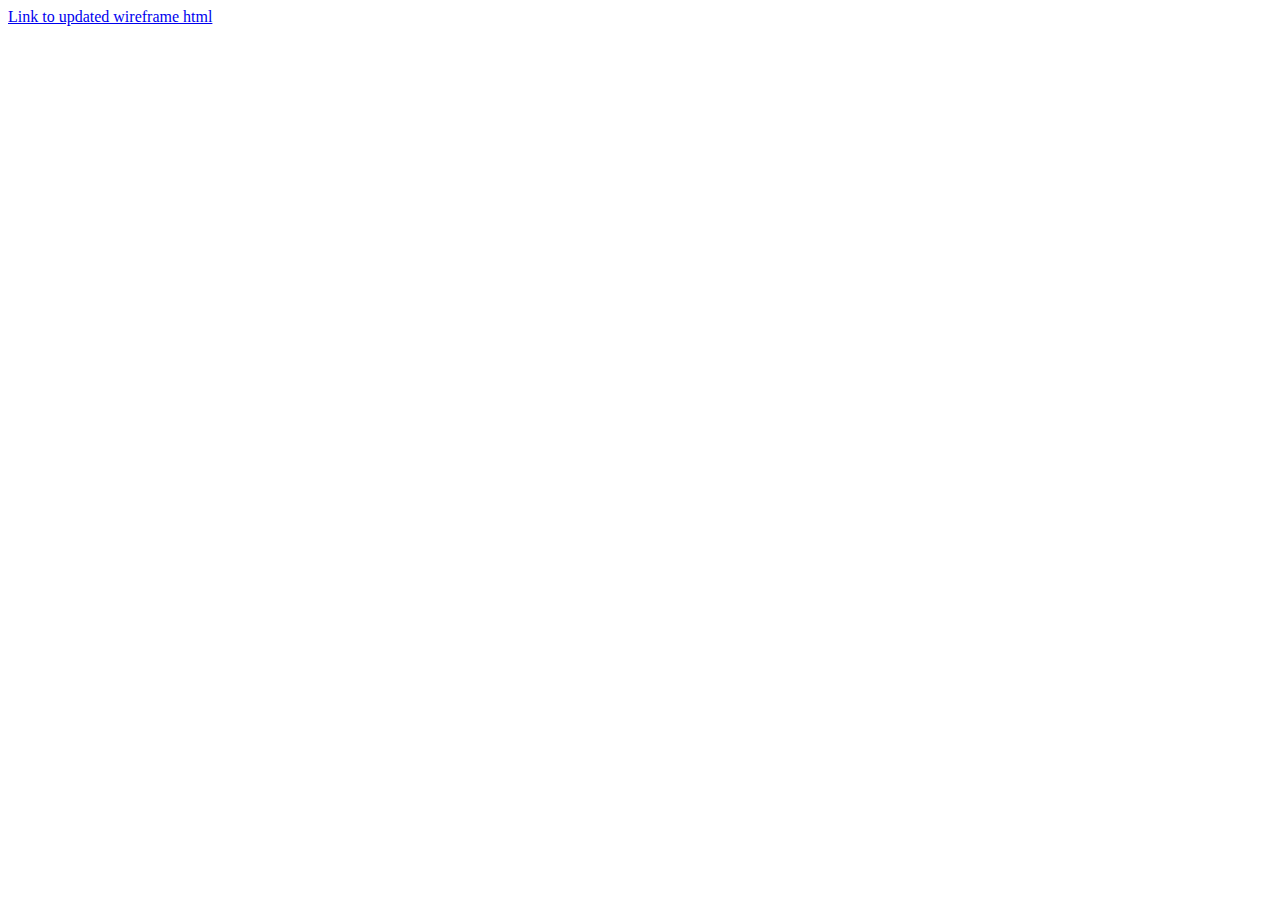
==== index.html @ 6272b44f "update" ====
<!DOCTYPE html>
<html lang="en">
<head>
    <meta charset="UTF-8">
    <meta http-equiv="X-UA-Compatible" content="IE=edge">
    <meta name="viewport" content="width=device-width, initial-scale=1.0">
    <title>Document</title>
</head>
<body>
    <a href="./wrr/index.html">Link to updated wireframe html</a>

</body>
</html>
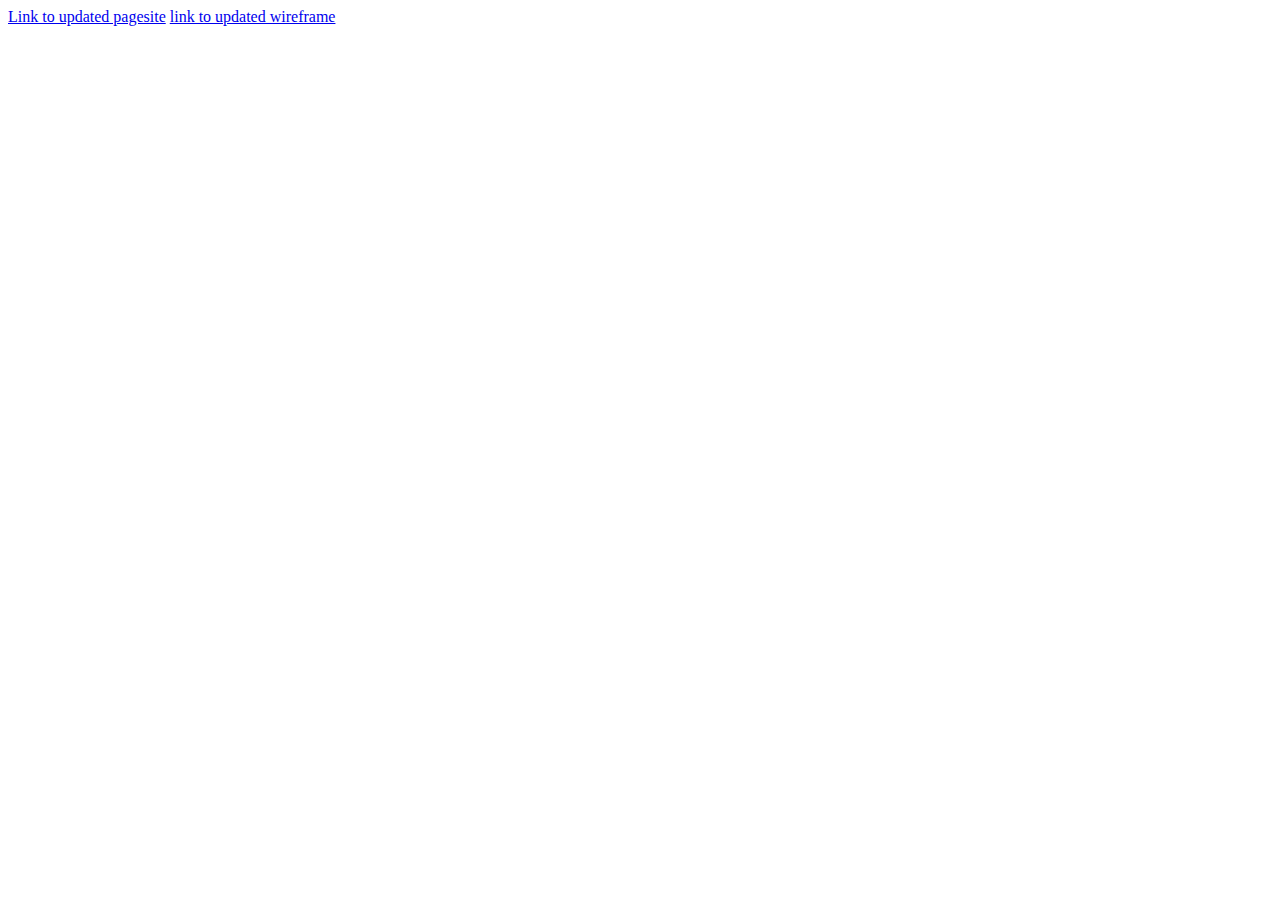
==== commit cf745b33: "new updates" ====
--- a/index.html
+++ b/index.html
@@ -7,7 +7,7 @@
     <title>Document</title>
 </head>
 <body>
-    <a href="./wrr/index.html">Link to updated wireframe html</a>
-
+    <a href="./wrr/index.html">Link to updated pagesite</a>
+    <a href="./wrr/index.html">link to updated wireframe</a>
 </body>
 </html>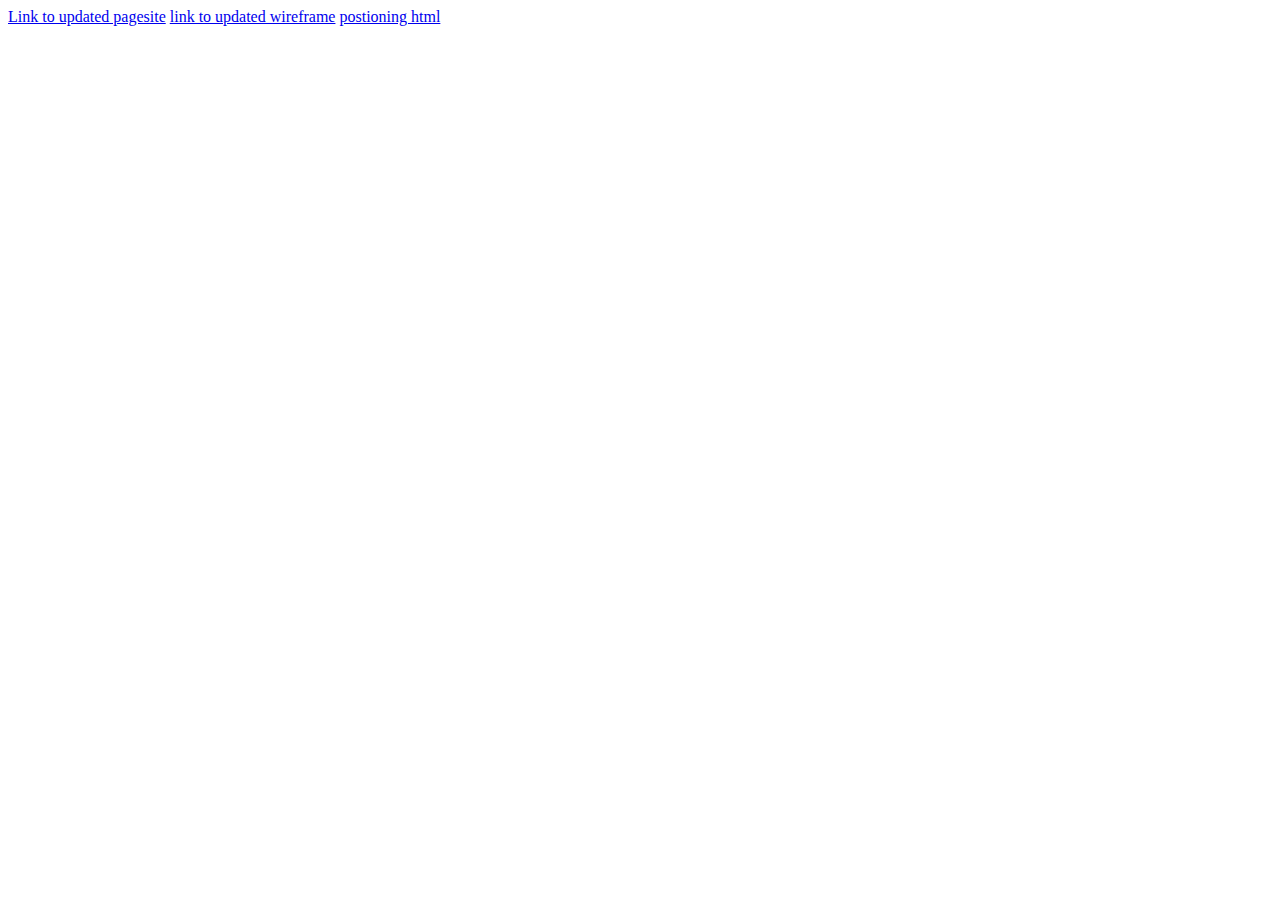
==== commit 48e5ab52: "changes" ====
--- a/index.html
+++ b/index.html
@@ -9,5 +9,6 @@
 <body>
     <a href="./wrr/index.html">Link to updated pagesite</a>
     <a href="./wrr/index.html">link to updated wireframe</a>
+     <a href="./positioning/positioning.html">postioning html</a>
 </body>
 </html>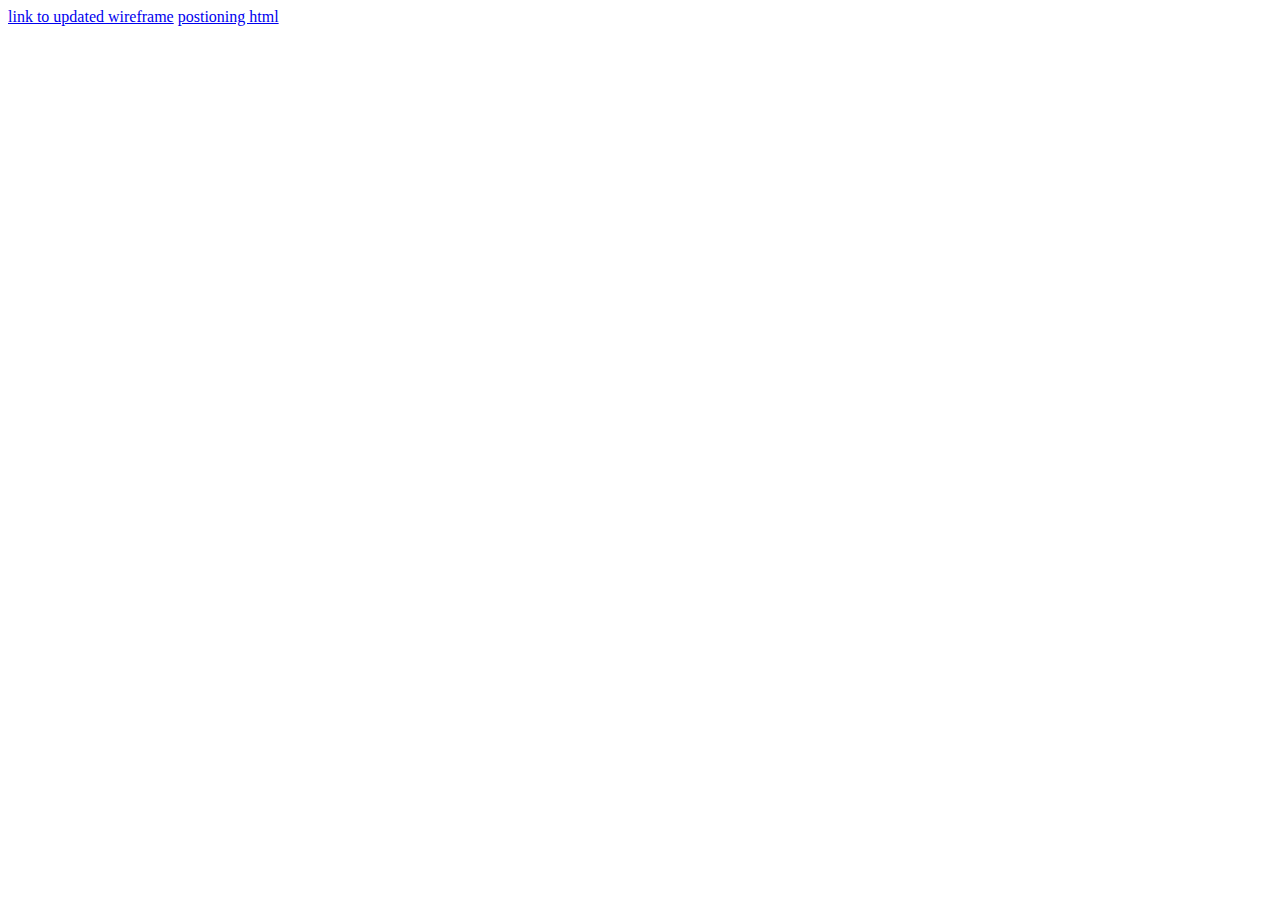
==== commit 52144101: "change2" ====
--- a/index.html
+++ b/index.html
@@ -7,7 +7,6 @@
     <title>Document</title>
 </head>
 <body>
-    <a href="./wrr/index.html">Link to updated pagesite</a>
     <a href="./wrr/index.html">link to updated wireframe</a>
      <a href="./positioning/positioning.html">postioning html</a>
 </body>
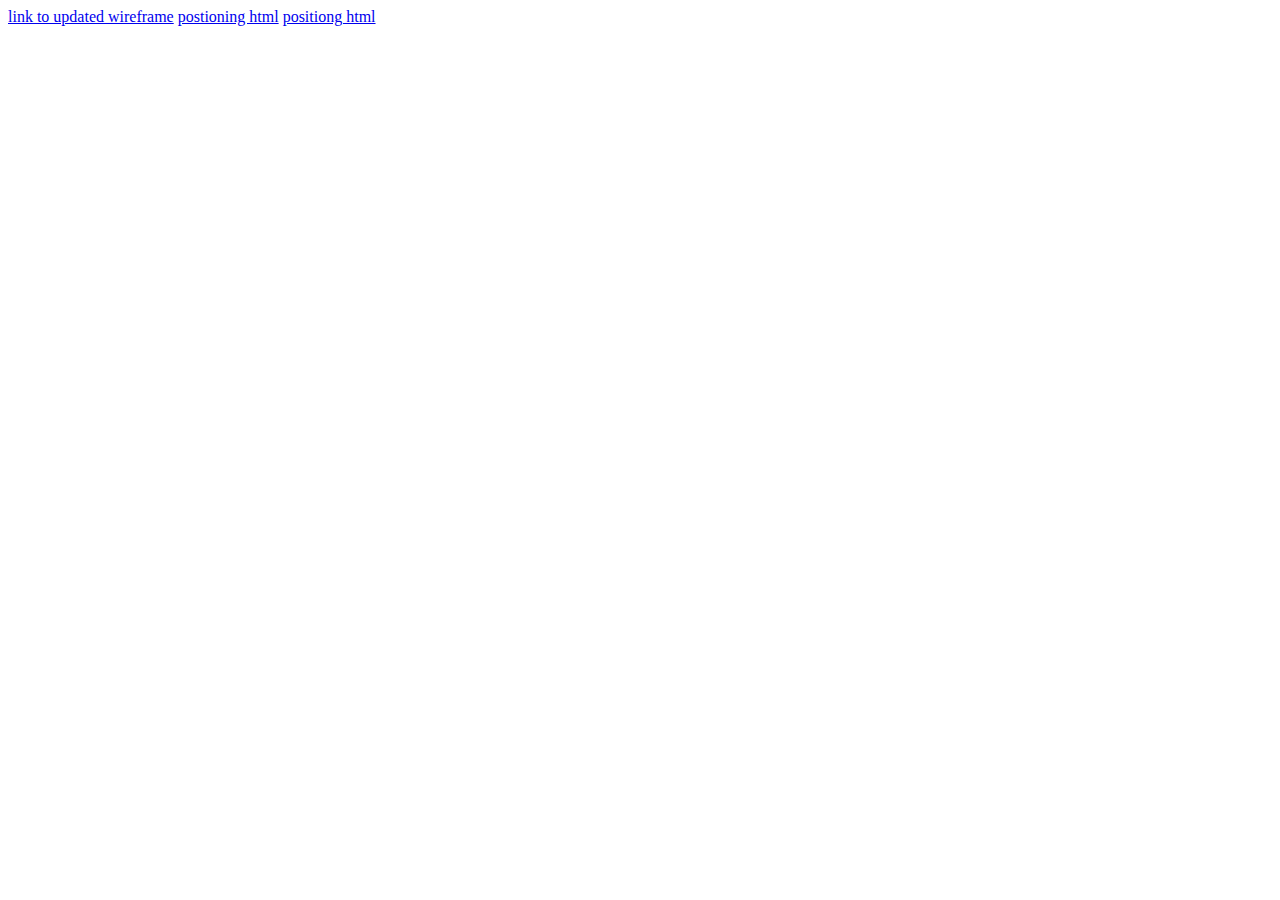
==== commit deffb3fa: "psorition" ====
--- a/index.html
+++ b/index.html
@@ -9,5 +9,7 @@
 <body>
     <a href="./wrr/index.html">link to updated wireframe</a>
      <a href="./positioning/positioning.html">postioning html</a>
+     <link rel="stylesheet" href="./positioning/positioning.html">
+     <a href="./positioning/positioning.html">positiong html</a>
 </body>
 </html>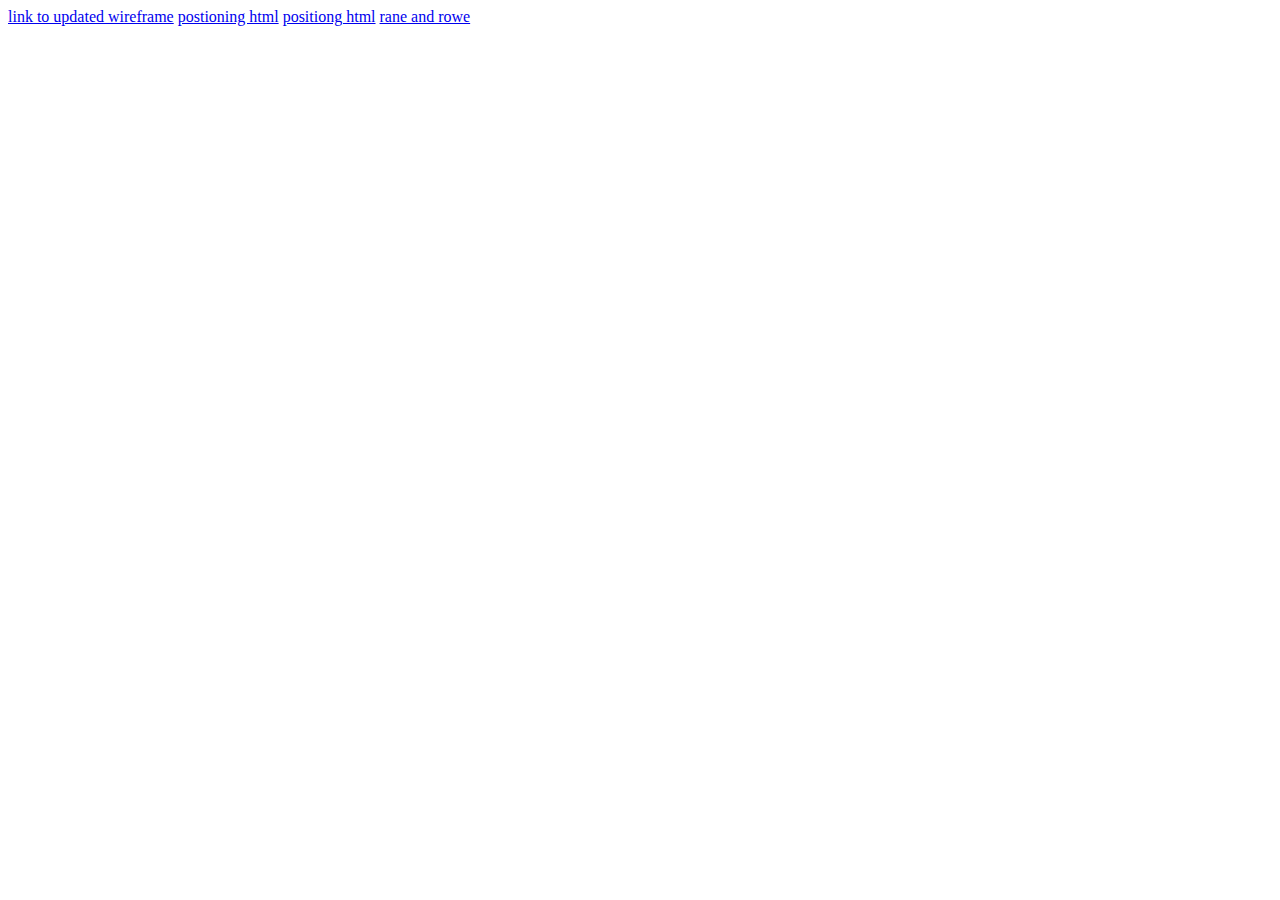
==== commit bd277b91: "new stuff" ====
--- a/index.html
+++ b/index.html
@@ -11,5 +11,6 @@
      <a href="./positioning/positioning.html">postioning html</a>
      <link rel="stylesheet" href="./positioning/positioning.html">
      <a href="./positioning/positioning.html">positiong html</a>
+     <a href="./rane&rowe/site-plan.html">rane and rowe</a>
 </body>
 </html>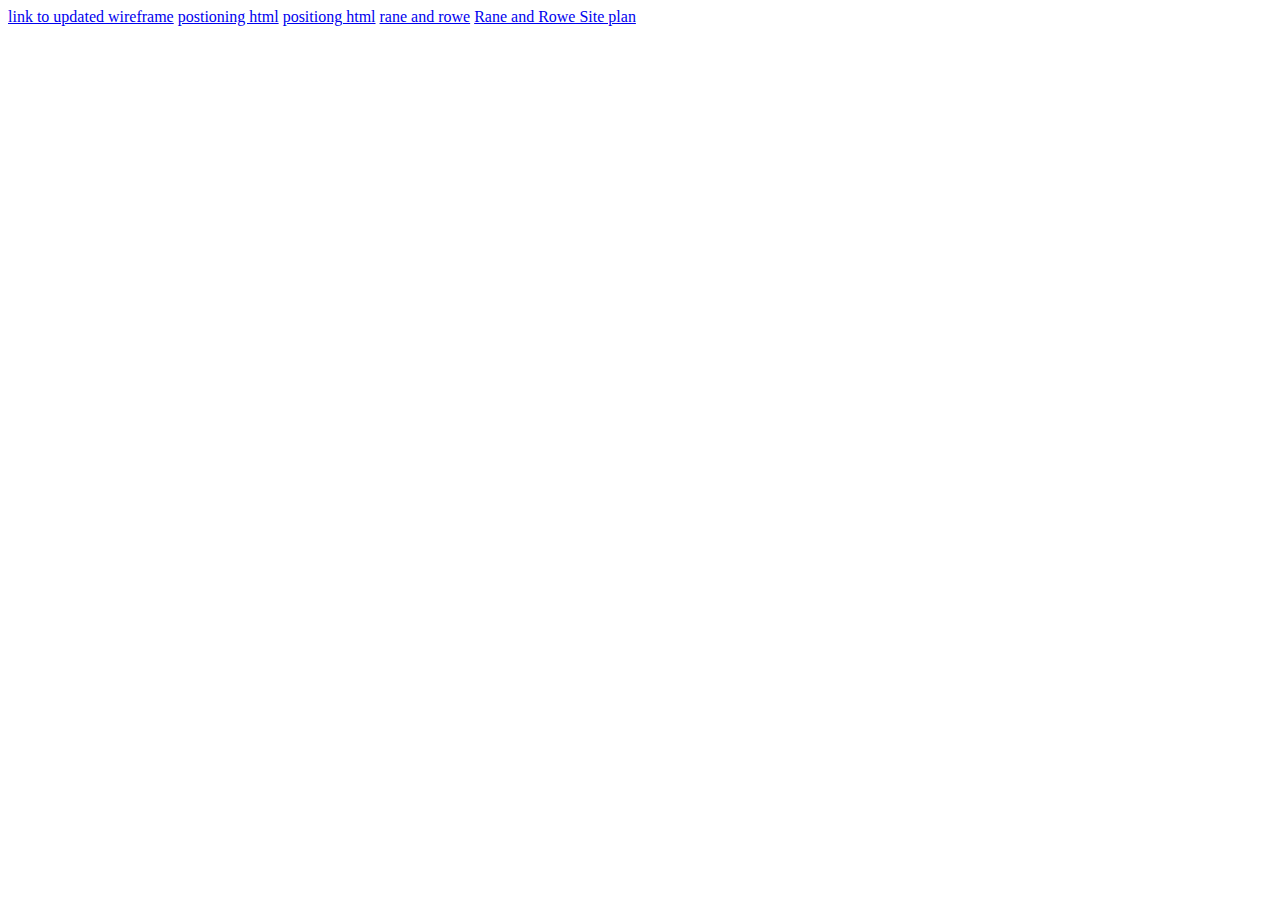
==== commit 359f7271: "trying to add Rand R" ====
--- a/index.html
+++ b/index.html
@@ -12,5 +12,6 @@
      <link rel="stylesheet" href="./positioning/positioning.html">
      <a href="./positioning/positioning.html">positiong html</a>
      <a href="./rane&rowe/site-plan.html">rane and rowe</a>
+     <a href="./rane&rowe/site-plan.html">Rane and Rowe Site plan</a>
 </body>
 </html>